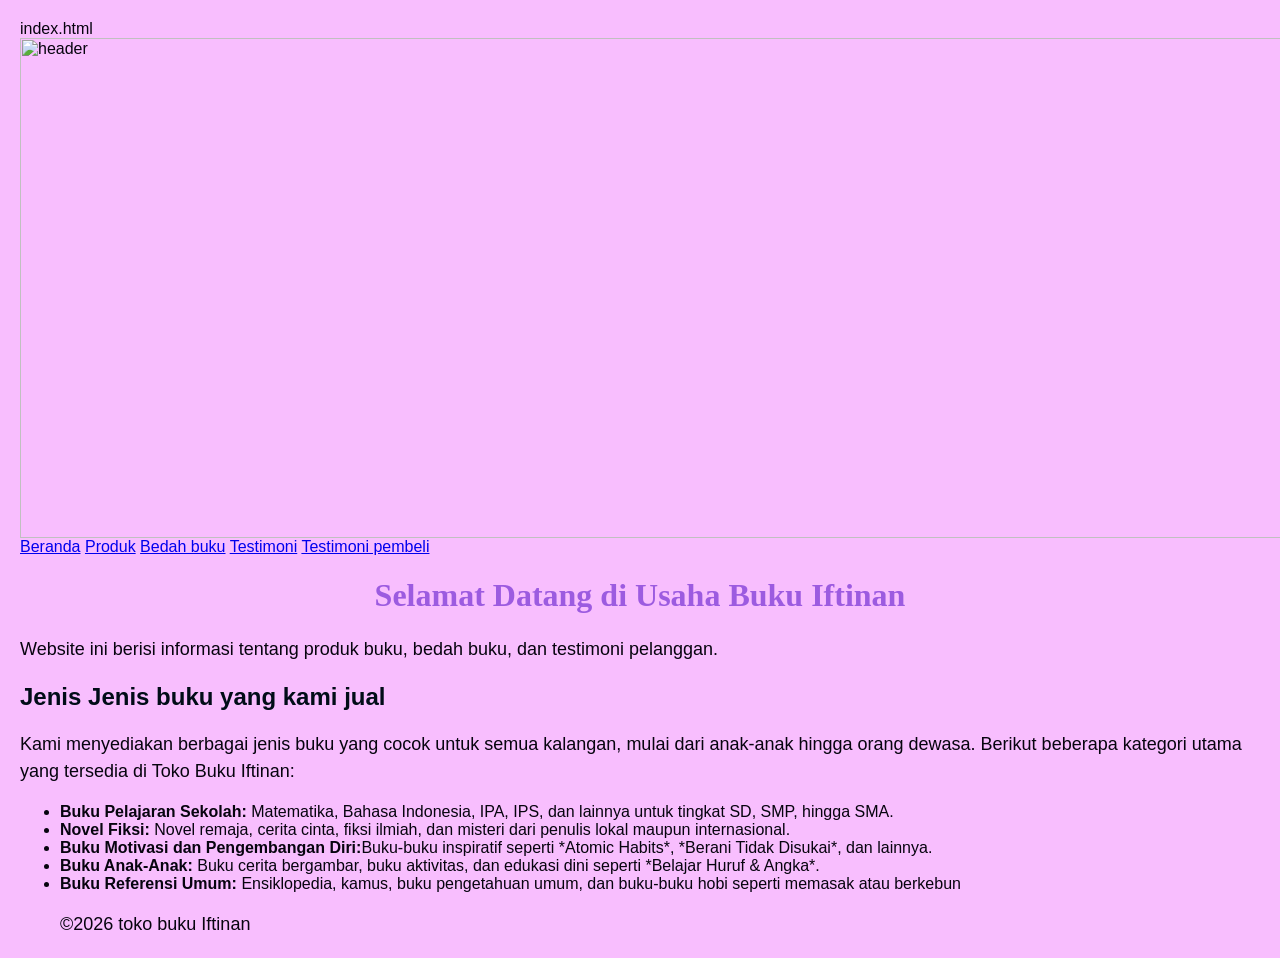
==== index.html @ 48e4298e "Add files via upload" ====
index.html
<!DOCTYPE html>
<html lang="id">
<head>
<meta charset="UTF-8">

<meta name="viewport" content="width=device-width, initial-
scale=1.0">

<title>Profil Usaha Buku</title>
<link rel="stylesheet" href="style.css" />
</head>
<body>
    <header>
        <img src="images/ChatGPT Image Feb 4, 2026, 10_51_11 AM.png" alt="header" width="1312" height="500">
    </header>
<nav> 
<a href="index.html" >Beranda</a>
<a href="produk.html" >Produk</a>
<a href="bedah-buku.html" >Bedah buku</a>
<a href="testimoni.html" >Testimoni</a>
<a href="tampil-testimoni.html" >Testimoni pembeli</a>
</nav>

<h1>Selamat Datang di Usaha Buku Iftinan</h1>
<p>Website ini berisi informasi tentang produk buku, bedah
buku, dan testimoni pelanggan.</p>
<h2>Jenis Jenis buku yang kami jual</h2>
<p>Kami menyediakan berbagai jenis buku yang cocok untuk semua kalangan, mulai dari anak-anak hingga orang dewasa. Berikut beberapa kategori utama yang tersedia di Toko Buku Iftinan:</p>
<ul>
<li><strong>Buku Pelajaran Sekolah: </strong>Matematika, Bahasa Indonesia, IPA, IPS, dan lainnya untuk tingkat SD, SMP, hingga SMA.</li>
<li><strong>Novel Fiksi: </strong>Novel remaja, cerita cinta, fiksi ilmiah, dan misteri dari penulis lokal maupun internasional. </li>
<li><strong>Buku Motivasi dan Pengembangan Diri:</strong>Buku-buku inspiratif seperti *Atomic Habits*, *Berani Tidak Disukai*, dan lainnya.</li>
<li><strong>Buku Anak-Anak: </strong>Buku cerita bergambar, buku aktivitas, dan edukasi dini seperti *Belajar Huruf & Angka*.</li>
<li><strong>Buku Referensi Umum: </strong>Ensiklopedia, kamus, buku pengetahuan umum, dan buku-buku hobi seperti memasak atau berkebun</li>
<footer>
    <p>&copy;2026 toko buku Iftinan</p>
</footer>
</body>
</html>
---- style.css ----
body {
background-color:#f8befe;
font-family: Arial, sans-serif;
color: #07040f;
margin: 20px;
}
h1 {
color: #9c5be0;
text-align: center;
font-family: Cambria, Cochin, Georgia, Times, 'Times New Roman', serif;
}
h2 {
color: #010c18;
text-align: left;
}
p {
font-size: 18px;
text-align: left;
line-height: 1.5;


}

.daftar-produk {
 display: grid;
 grid-template-columns: repeat(auto-fit,minmax(250px, 1fr));
 gap: 20px;
 padding: 20px;
 }

.produk {
 background-color: #efaaee;
 border: 1px snow;
 padding: 15px;
 border-radius: 10px;
 text-align: 10px;
 box-shadow: 0 2px 6px rgba(0, 0, 0, 0.1);
 }

 .produk img {
 width: 150px;
 height: auto;
 border-radius: 5px;
 margin-bottom: 10px;
 }

.produk h2 {
 font-size: 20px;
 color: #000001;
 }

.produk h3 {
 font-size: 16px;
 color: #010c18;
 }

.harga {
 font-weight: bold;
 color: #000000;
 }

.deskripsi {
 font-size: 14px;
 color: #ffffff;
 }

 .artikel {
max-width: 700px;
margin: auto;
padding: 20px;
background-color: #cf7fdc;
font-family: Cambria, Cochin, Georgia, Times, 'Times New Roman', serif;
line-height: normal1.8;
 }

 .artikel .penulis{
font-style: italic;
color: #7f1fbf;
margin-bottom: 20px;
 }

 .artikel .sampul {
width: 180 px;
float: right;
margin: 0 0 20px 20px;
border: 1px solid #ccc;
box-shadow: 2px 2px 6px rgba(0, 0, 0, 0.1);
 }

 .artikel blockquote {
font-style: italic;
padding-left: 20px;
margin: 20px 0;
border-left: 4px solid #999;
 }

 .btn-kembali {
display: inline-block;
margin-top: 30px;
padding: 10px 16px;
background-color: #c398f1;
color: rgb(0, 0, 0);
text-decoration: none;
border-radius: 4px;
 }

 .btn-kembali:hover {
background-color: #c598f4;
 }

 .formulir {
max-width: 600px;
margin: auto;
padding: 20px;
background-color: #b793dd;
border-radius: 10px;
box-shadow: 0 0 10px rgba(0, 0, 0, 0.1);
 }

 form label {
display: block;
margin-top: 10px;
font-weight: bold;
 }

 form input , form select , form textarea {
width: 100%;
padding: 8px;
margin-top: 5px;
margin-bottom: 15px;
border-radius: 5px;
border: 1px solid #ccc;
 }

 form button {
background-color: #a173d3;
color: white;
padding: 10px 15px;
border: none;
border-radius: 5px;
cursor: pointer;
 }

 form button:hover {
background-color: #b020d1;
 }
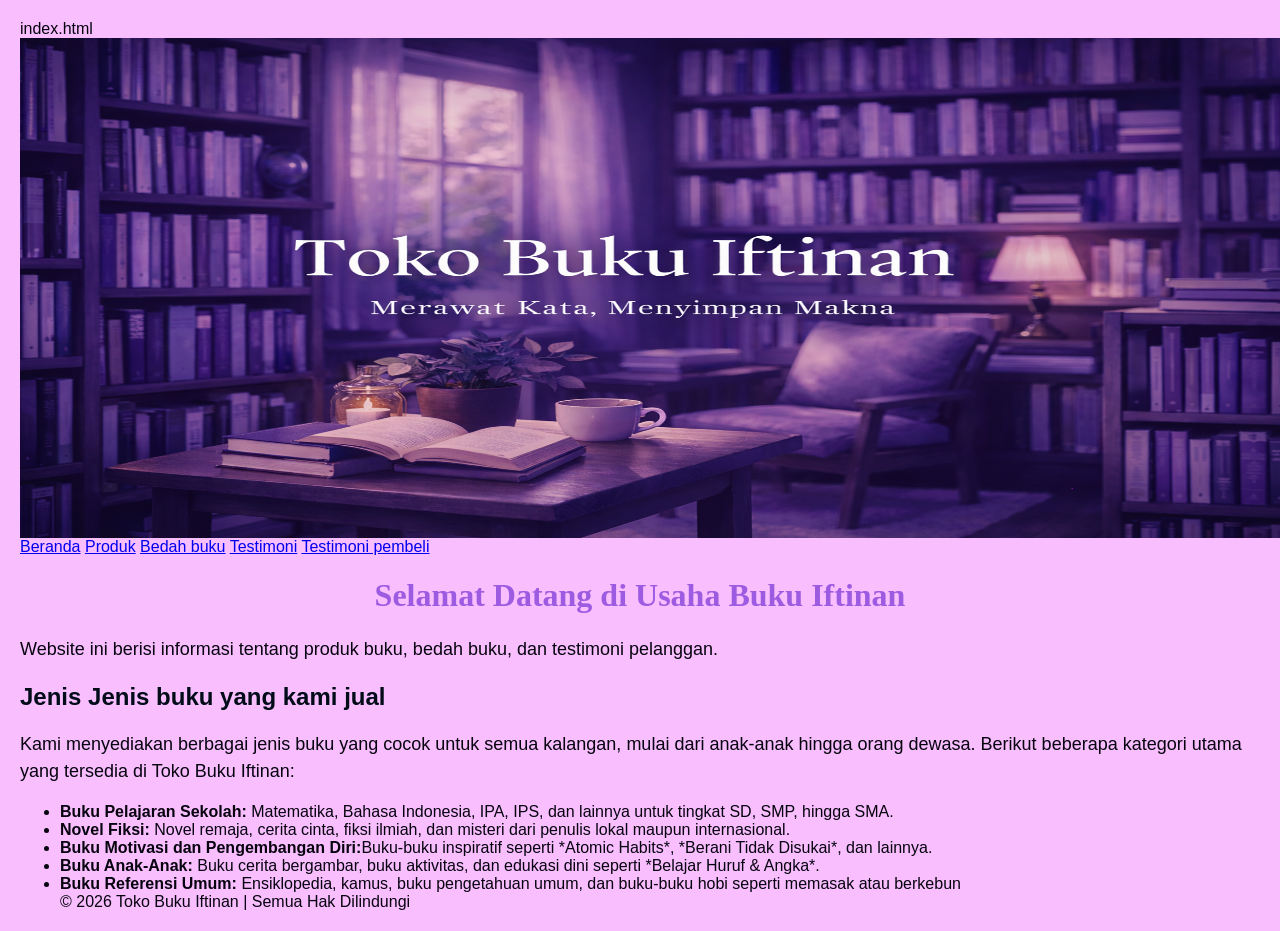
==== commit 19af8af8: "Update index.html" ====
--- a/index.html
+++ b/index.html
@@ -12,7 +12,7 @@
 </head>
 <body>
     <header>
-        <img src="images/ChatGPT Image Feb 4, 2026, 10_51_11 AM.png" alt="header" width="1312" height="500">
+        <img src="ChatGPT Image Feb 4, 2026, 10_51_11 AM.png" alt="header" width="1312" height="500">
     </header>
 <nav> 
 <a href="index.html" >Beranda</a>
@@ -34,8 +34,10 @@
 <li><strong>Buku Anak-Anak: </strong>Buku cerita bergambar, buku aktivitas, dan edukasi dini seperti *Belajar Huruf & Angka*.</li>
 <li><strong>Buku Referensi Umum: </strong>Ensiklopedia, kamus, buku pengetahuan umum, dan buku-buku hobi seperti memasak atau berkebun</li>
 <footer>
-    <p>&copy;2026 toko buku Iftinan</p>
+    © 2026 Toko Buku Iftinan | Semua Hak Dilindungi
 </footer>
 </body>
 </html>
 
+
+
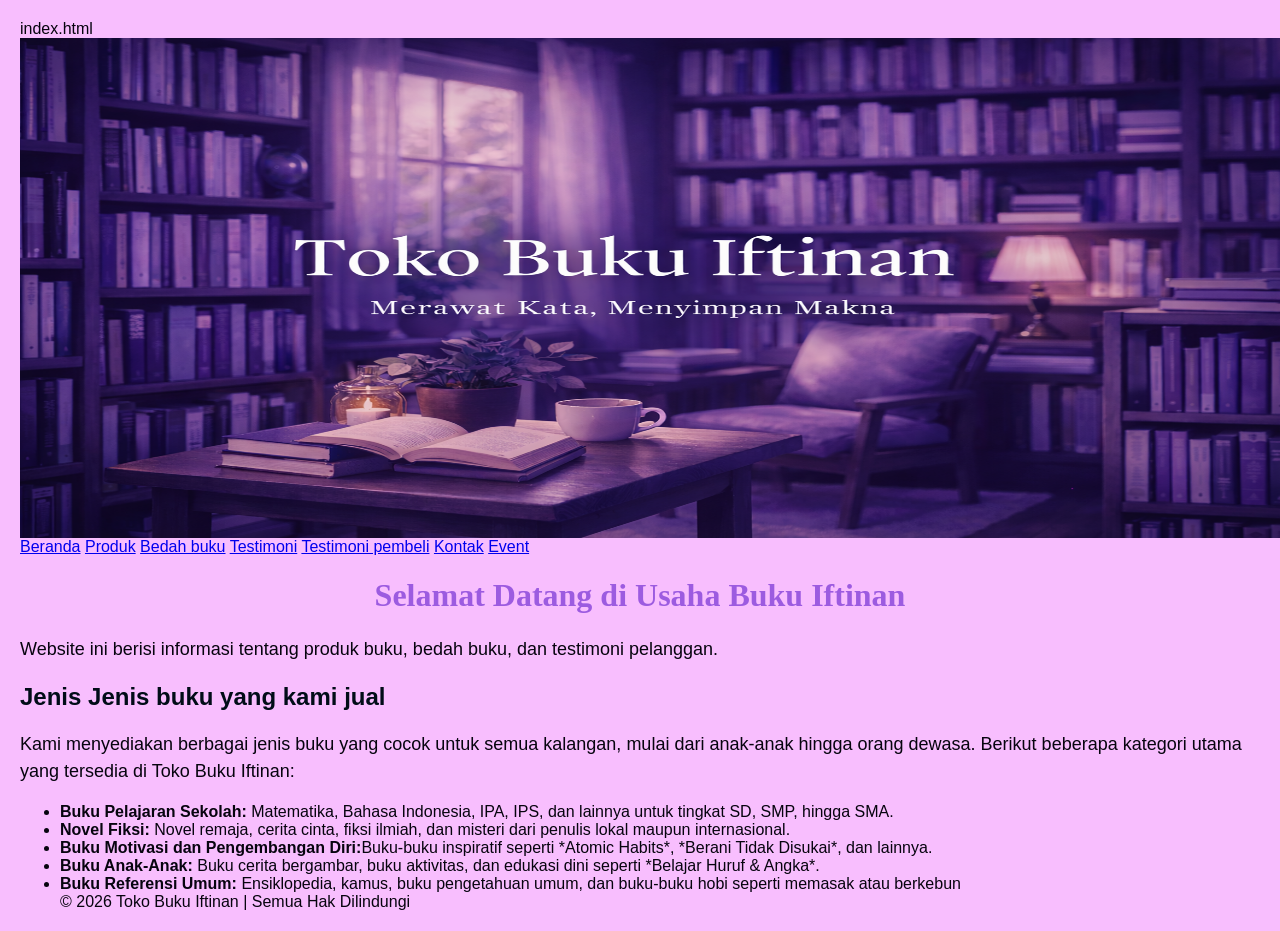
==== commit acdd66d1: "Update index.html" ====
--- a/index.html
+++ b/index.html
@@ -20,6 +20,8 @@
 <a href="bedah-buku.html" >Bedah buku</a>
 <a href="testimoni.html" >Testimoni</a>
 <a href="tampil-testimoni.html" >Testimoni pembeli</a>
+<a href="kontak.html" >Kontak</a>
+<a href="event.html" >Event</a>
 </nav>
 
 <h1>Selamat Datang di Usaha Buku Iftinan</h1>
@@ -33,7 +35,8 @@
 <li><strong>Buku Motivasi dan Pengembangan Diri:</strong>Buku-buku inspiratif seperti *Atomic Habits*, *Berani Tidak Disukai*, dan lainnya.</li>
 <li><strong>Buku Anak-Anak: </strong>Buku cerita bergambar, buku aktivitas, dan edukasi dini seperti *Belajar Huruf & Angka*.</li>
 <li><strong>Buku Referensi Umum: </strong>Ensiklopedia, kamus, buku pengetahuan umum, dan buku-buku hobi seperti memasak atau berkebun</li>
-<footer>
+
+    <footer>
     © 2026 Toko Buku Iftinan | Semua Hak Dilindungi
 </footer>
 </body>
@@ -41,3 +44,5 @@
 
 
 
+
+
